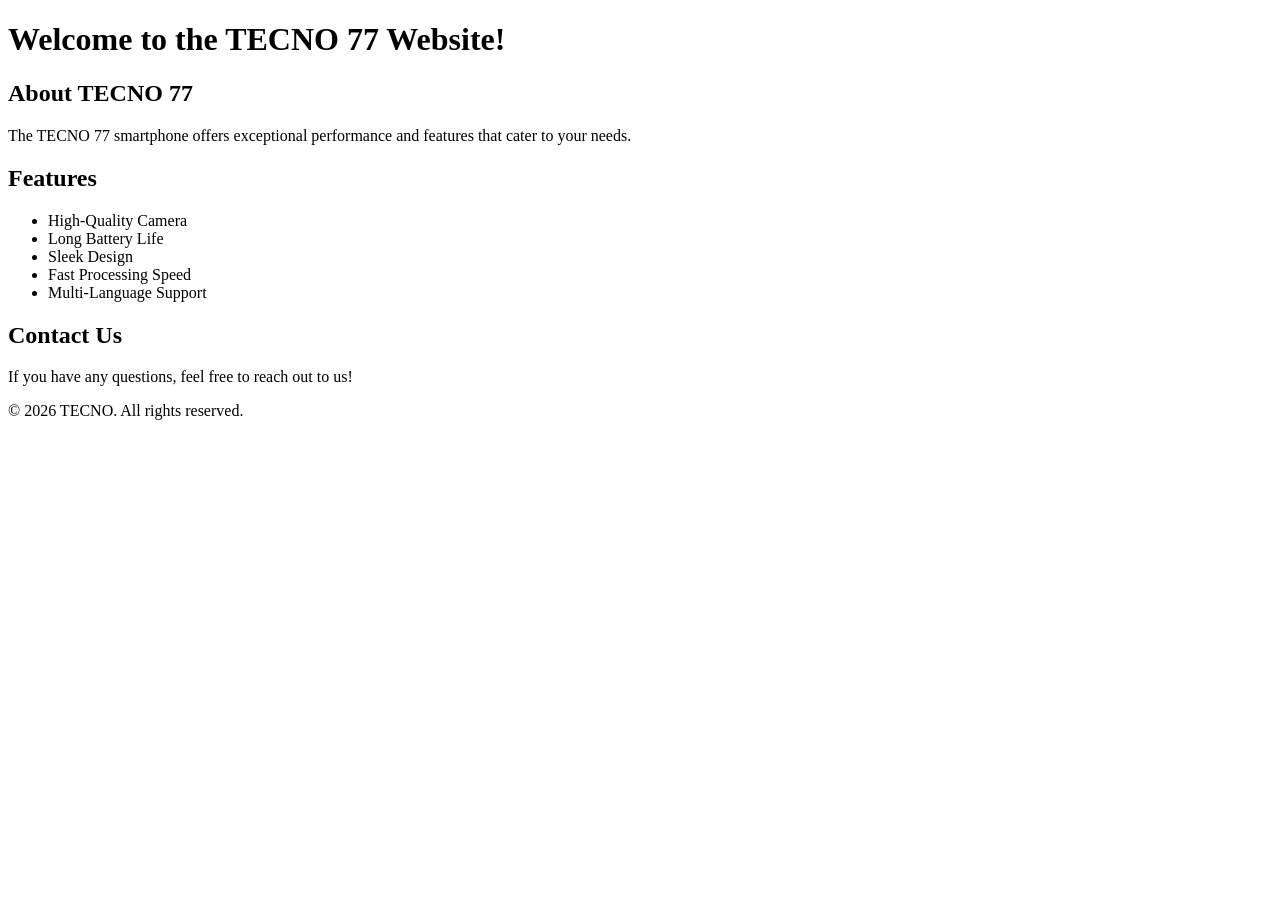
==== docs/index.html @ f14be0e1 "Create index.html file in docs folder" ====
<!DOCTYPE html>
<html lang="en">
<head>
    <meta charset="UTF-8">
    <meta name="viewport" content="width=device-width, initial-scale=1.0">
    <title>TECNO 77</title>
</head>
<body>
    <header>
        <h1>Welcome to the TECNO 77 Website!</h1>
    </header>
    <main>
        <section>
            <h2>About TECNO 77</h2>
            <p>The TECNO 77 smartphone offers exceptional performance and features that cater to your needs.</p>
        </section>
        <section>
            <h2>Features</h2>
            <ul>
                <li>High-Quality Camera</li>
                <li>Long Battery Life</li>
                <li>Sleek Design</li>
                <li>Fast Processing Speed</li>
                <li>Multi-Language Support</li>
            </ul>
        </section>
        <section>
            <h2>Contact Us</h2>
            <p>If you have any questions, feel free to reach out to us!</p>
        </section>
    </main>
    <footer>
        <p>&copy; 2026 TECNO. All rights reserved.</p>
    </footer>
</body>
</html>
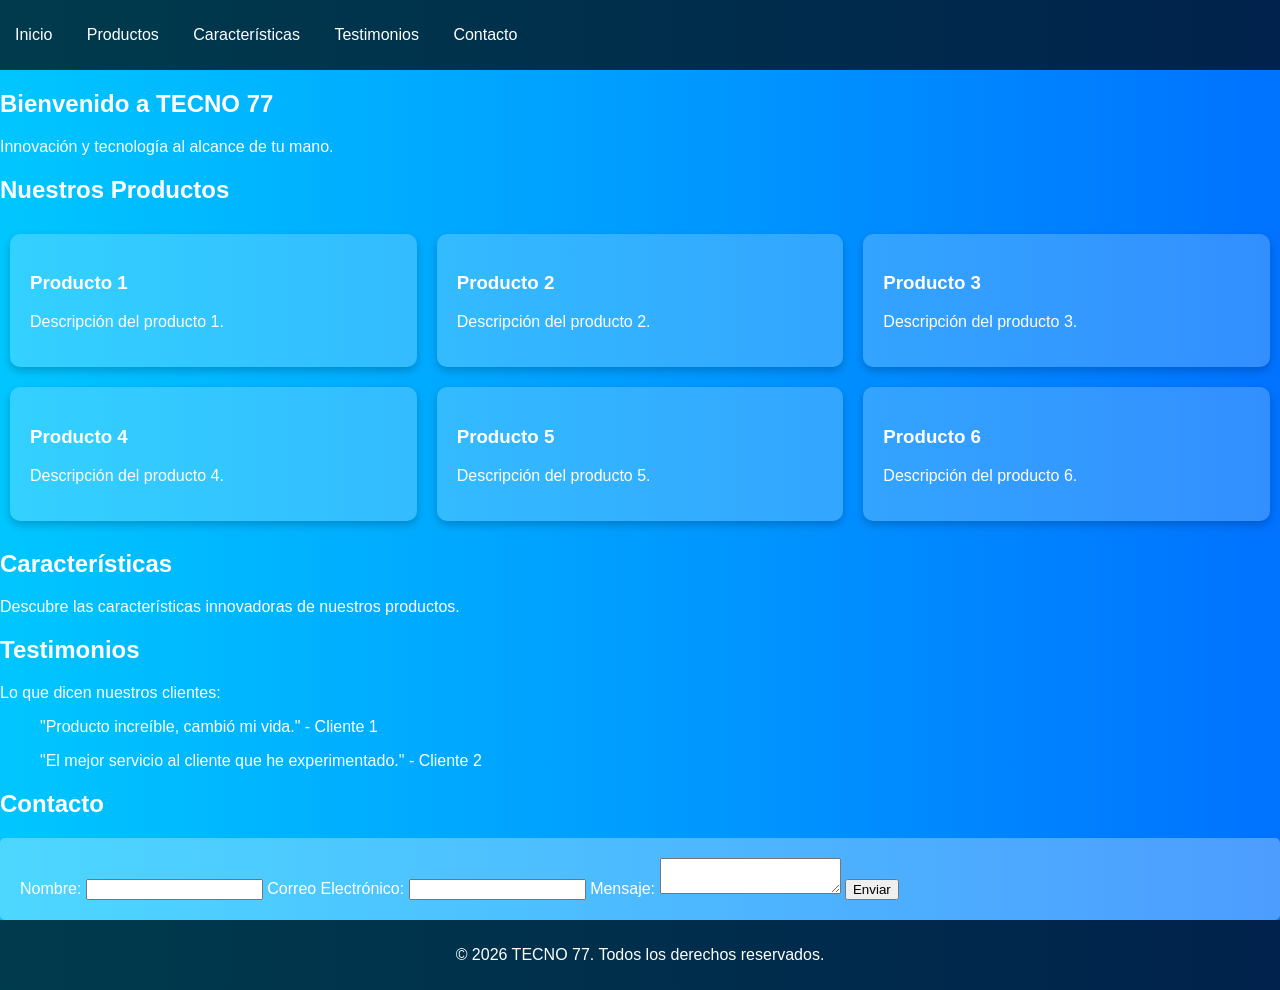
==== commit e1fd7086: "Update index.html with a complete professional Spanish language website for TECNO 77." ====
--- a/docs/index.html
+++ b/docs/index.html
@@ -1,36 +1,117 @@
 <!DOCTYPE html>
-<html lang="en">
+<html lang="es">
 <head>
     <meta charset="UTF-8">
     <meta name="viewport" content="width=device-width, initial-scale=1.0">
     <title>TECNO 77</title>
+    <link rel="stylesheet" href="styles.css">
 </head>
 <body>
     <header>
-        <h1>Welcome to the TECNO 77 Website!</h1>
+        <nav>
+            <ul>
+                <li><a href="#hero">Inicio</a></li>
+                <li><a href="#productos">Productos</a></li>
+                <li><a href="#caracteristicas">Características</a></li>
+                <li><a href="#testimonios">Testimonios</a></li>
+                <li><a href="#contacto">Contacto</a></li>
+            </ul>
+        </nav>
     </header>
-    <main>
-        <section>
-            <h2>About TECNO 77</h2>
-            <p>The TECNO 77 smartphone offers exceptional performance and features that cater to your needs.</p>
-        </section>
-        <section>
-            <h2>Features</h2>
-            <ul>
-                <li>High-Quality Camera</li>
-                <li>Long Battery Life</li>
-                <li>Sleek Design</li>
-                <li>Fast Processing Speed</li>
-                <li>Multi-Language Support</li>
-            </ul>
-        </section>
-        <section>
-            <h2>Contact Us</h2>
-            <p>If you have any questions, feel free to reach out to us!</p>
-        </section>
-    </main>
+    <section id="hero">
+        <h1>Bienvenido a TECNO 77</h1>
+        <p>Innovación y tecnología al alcance de tu mano.</p>
+    </section>
+    <section id="productos">
+        <h2>Nuestros Productos</h2>
+        <div class="productos-container">
+            <div class="card"><h3>Producto 1</h3><p>Descripción del producto 1.</p></div>
+            <div class="card"><h3>Producto 2</h3><p>Descripción del producto 2.</p></div>
+            <div class="card"><h3>Producto 3</h3><p>Descripción del producto 3.</p></div>
+            <div class="card"><h3>Producto 4</h3><p>Descripción del producto 4.</p></div>
+            <div class="card"><h3>Producto 5</h3><p>Descripción del producto 5.</p></div>
+            <div class="card"><h3>Producto 6</h3><p>Descripción del producto 6.</p></div>
+        </div>
+    </section>
+    <section id="caracteristicas">
+        <h2>Características</h2>
+        <p>Descubre las características innovadoras de nuestros productos.</p>
+    </section>
+    <section id="testimonios">
+        <h2>Testimonios</h2>
+        <p>Lo que dicen nuestros clientes:</p>
+        <blockquote>"Producto increíble, cambió mi vida." - Cliente 1</blockquote>
+        <blockquote>"El mejor servicio al cliente que he experimentado." - Cliente 2</blockquote>
+    </section>
+    <section id="contacto">
+        <h2>Contacto</h2>
+        <form>
+            <label for="nombre">Nombre:</label>
+            <input type="text" id="nombre" name="nombre" required>
+            <label for="email">Correo Electrónico:</label>
+            <input type="email" id="email" name="email" required>
+            <label for="mensaje">Mensaje:</label>
+            <textarea id="mensaje" name="mensaje" required></textarea>
+            <button type="submit">Enviar</button>
+        </form>
+    </section>
     <footer>
-        <p>&copy; 2026 TECNO. All rights reserved.</p>
+        <p>&copy; 2026 TECNO 77. Todos los derechos reservados.</p>
     </footer>
 </body>
-</html>+</html>
+
+<style>
+body {
+    font-family: Arial, sans-serif;
+    margin: 0;
+    padding: 0;
+    background: linear-gradient(to right, #00c6ff, #0072ff);
+    color: white;
+}
+header {
+    background: rgba(0, 0, 0, 0.7);
+    padding: 10px 0;
+}
+nav ul {
+    list-style-type: none;
+    padding: 0;
+}
+nav ul li {
+    display: inline;
+    margin: 0 15px;
+}
+nav a {
+    color: white;
+    text-decoration: none;
+}
+nav a:hover {
+    text-decoration: underline;
+}
+.productos-container {
+    display: flex;
+    flex-wrap: wrap;
+    justify-content: space-between;
+}
+.card {
+    background: rgba(255, 255, 255, 0.2);
+    border-radius: 10px;
+    margin: 10px;
+    padding: 20px;
+    flex: 1 1 calc(30% - 20px);
+    box-shadow: 0 4px 8px rgba(0, 0, 0, 0.2);
+}
+.card:hover {
+    transform: scale(1.05);
+}
+form {
+    background: rgba(255, 255, 255, 0.3);
+    padding: 20px;
+    border-radius: 5px;
+}
+footer {
+    text-align: center;
+    padding: 10px 0;
+    background: rgba(0, 0, 0, 0.7);
+}
+</style>
